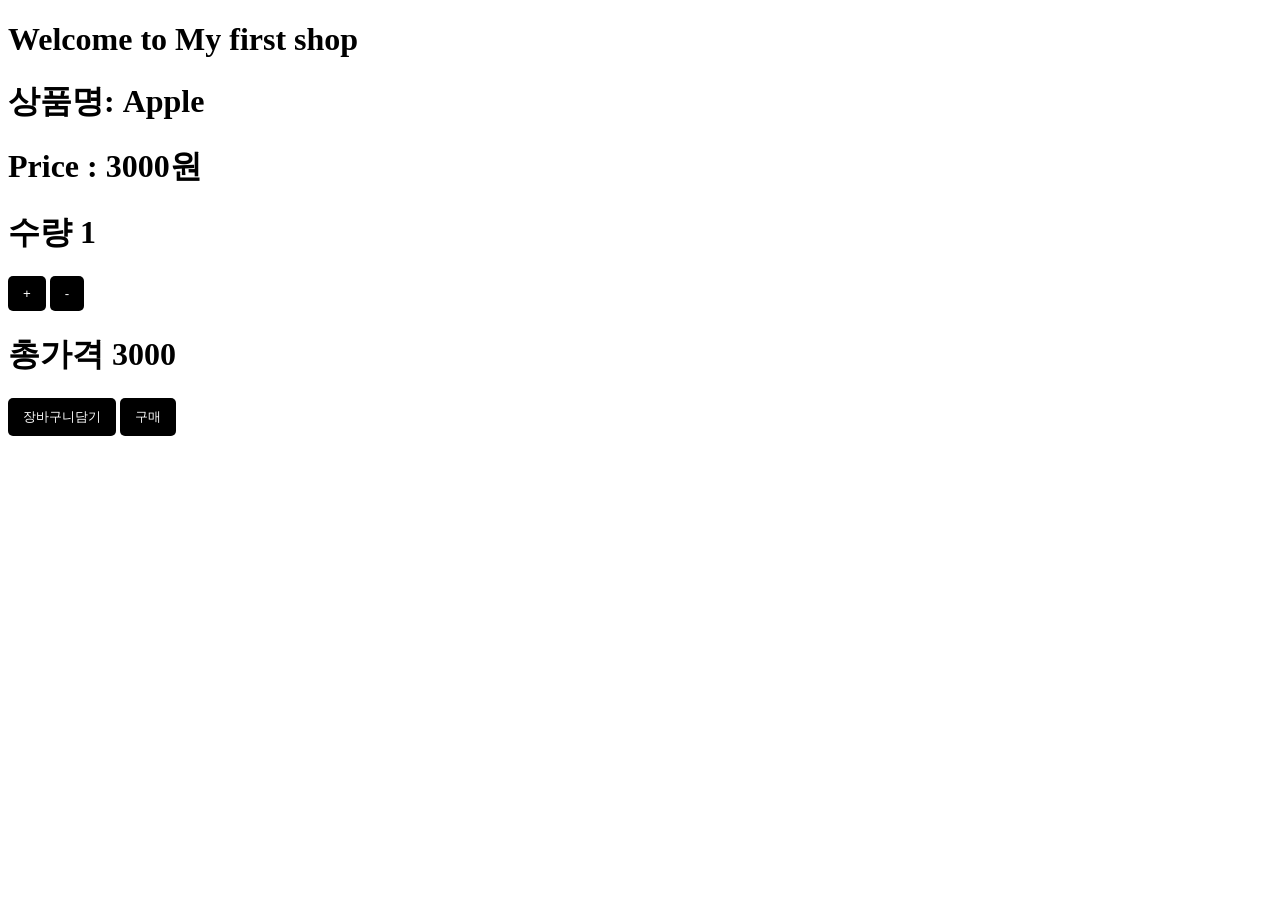
==== index.html @ 37fbaf1c "first commit" ====
<!doctype html>
<html>

<head>
    <title>My first shop</title>
    <meta name="viewport" content="width=device-width, initial-scale=1">
</head>
<style>
    div {
        border: 1px solid grey;
        padding: 20px;
        width: 300px;
    }

    button {
        background: black;
        color: white;
        border: none;
        border-radius: 5px;
        padding: 10px 15px;
        cursor: pointer;
    }

    button:hover {
        background: darkgray;
    }
</style>

<body>
    <h1>Welcome to My first shop</h1>
    <h1>상품명:
        <span id="title">Apple</span>
    </h1>
    <h2 id="message"></h2>
    <h1>Price : 3000원 </h1>
    <h1>수량
        <span id="count">1</span>
    </h1>
    <button onclick="plus()">+</button>
    <button onclick="Minus()">-</button>
    <h1>총가격
        <span id="All">3000</span>
    </h1>
    <button onclick="CartText()" id="cartButton">장바구니담기</button>
    <button onclick="BuyText()" id="buyButton">구매</button>


    <script>
        let isBought = false;
        let isInCart = false;
        let count = 1;
        function plus() {
            if (isInCart == true) {
                alert("장바구니에 담긴 상품입니다.");
                return;
            }
            if (isBought == true) {
                alert("이미 구매한 상품입니다.");
                return;
            }
            if (count < 10) {
                count = count + 1;
                document.getElementById("count").innerText = count;
                document.getElementById("All").innerText = 3000 * count;
            } else {
                alert("최대 수량은 10개입니다.");
            }
        }

        function Minus() {
            if (isInCart == true) {
                alert("장바구니에 담긴 상품입니다.");
                return;
            }
            if (isBought == true) {
                alert("이미 구매한 상품입니다.");
                return;
            }
            if (count > 1) {
                count = count - 1;
            } else {
                alert("최소 수량은 1개입니다.");
            }
            document.getElementById("count").innerText = count;
            document.getElementById("All").innerText = 3000 * count;
        }
        function CartText() {
            if (isBought == true) {
                alert("이미 구매한 상품입니다.");
                return;
            }
            if (isInCart == false) {
                isInCart = true;
                document.getElementById("message").innerText = "장바구니에 담겼습니다.";
                document.getElementById("title").style.color = "red";
                document.getElementById("cartButton").innerText = "장바구니에서 제거";
            } else {
                isInCart = false;
                document.getElementById("message").innerText = "장바구니에서 제거되었습니다.";
                document.getElementById("title").style.color = "black";
                document.getElementById("cartButton").innerText = "장바구니 담기";
            }
        }

        function BuyText() {
            if (isBought == false) {
                isBought = true;
                isInCart = false;
                document.getElementById("title").style.color = "blue";
                document.getElementById("message").innerText = "구매가 완료되었습니다.";
                document.getElementById("buyButton").innerText = "구매 취소";
                alert("구매가 완료되었습니다.");
            } else {
                isBought = false;
                isInCart = false;
                document.getElementById("buyButton").innerText = "구매";
                document.getElementById("message").innerText = "구매가 취소되었습니다.";
                document.getElementById("title").style.color = "black";
                document.getElementById("cartButton").innerText = "장바구니 담기";
                return;
            }


        }
    </script>

</body>

</html>
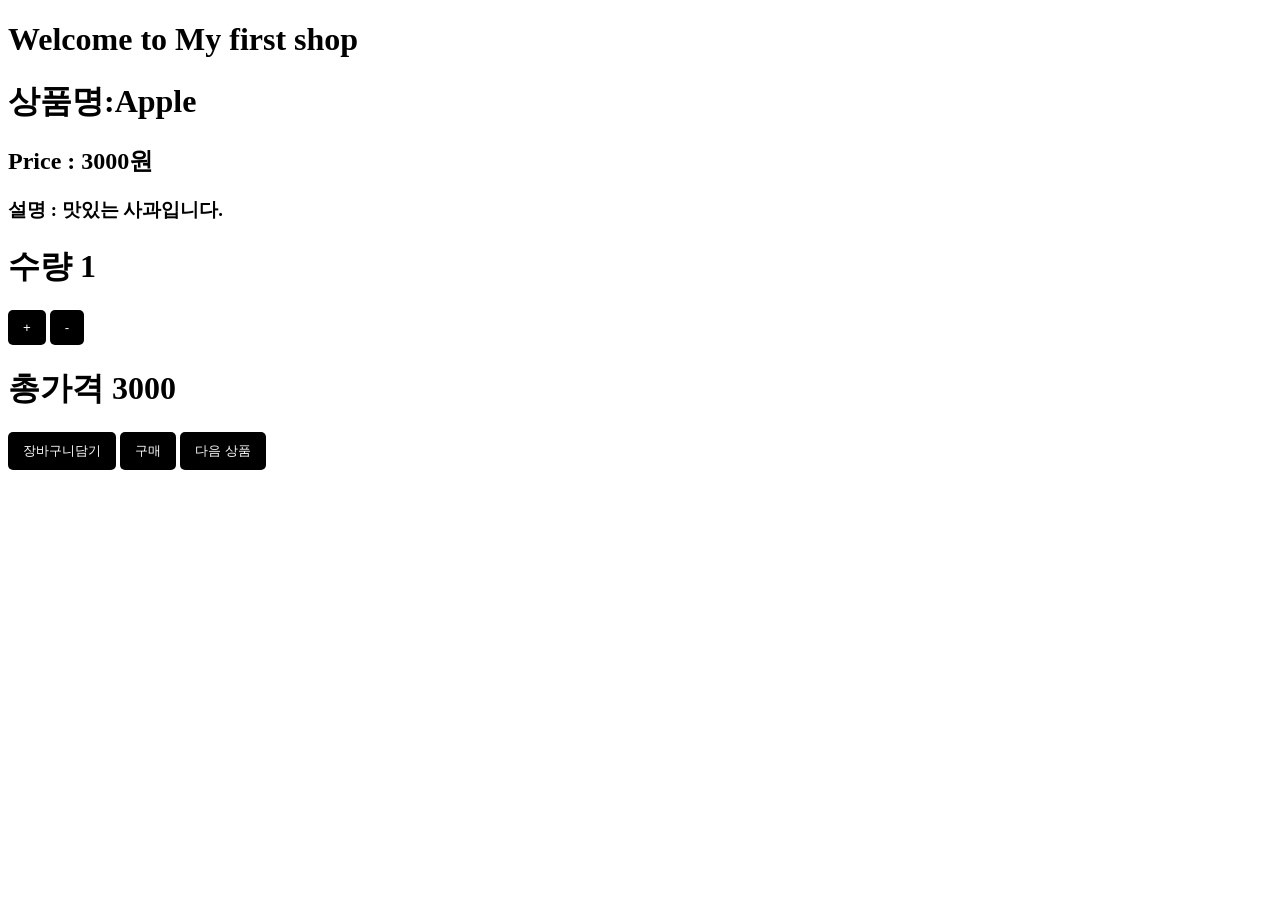
==== commit a10965ef: "next button" ====
--- a/index.html
+++ b/index.html
@@ -1,128 +1,29 @@
 <!doctype html>
 <html>
-
 <head>
     <title>My first shop</title>
     <meta name="viewport" content="width=device-width, initial-scale=1">
+    <link rel="stylesheet" href="index.css">
 </head>
-<style>
-    div {
-        border: 1px solid grey;
-        padding: 20px;
-        width: 300px;
-    }
-
-    button {
-        background: black;
-        color: white;
-        border: none;
-        border-radius: 5px;
-        padding: 10px 15px;
-        cursor: pointer;
-    }
-
-    button:hover {
-        background: darkgray;
-    }
-</style>
 
 <body>
     <h1>Welcome to My first shop</h1>
-    <h1>상품명:
-        <span id="title">Apple</span>
-    </h1>
+    <h1>상품명:<span id="productName"></span></h1>
+    <h2>Price : <span id="price"></span>원 </h2>
+    <h3>설명 : <span id="description"></span></h3>
     <h2 id="message"></h2>
-    <h1>Price : 3000원 </h1>
     <h1>수량
         <span id="count">1</span>
     </h1>
     <button onclick="plus()">+</button>
-    <button onclick="Minus()">-</button>
+    <button onclick="minus()">-</button>
     <h1>총가격
         <span id="All">3000</span>
     </h1>
-    <button onclick="CartText()" id="cartButton">장바구니담기</button>
-    <button onclick="BuyText()" id="buyButton">구매</button>
-
-
-    <script>
-        let isBought = false;
-        let isInCart = false;
-        let count = 1;
-        function plus() {
-            if (isInCart == true) {
-                alert("장바구니에 담긴 상품입니다.");
-                return;
-            }
-            if (isBought == true) {
-                alert("이미 구매한 상품입니다.");
-                return;
-            }
-            if (count < 10) {
-                count = count + 1;
-                document.getElementById("count").innerText = count;
-                document.getElementById("All").innerText = 3000 * count;
-            } else {
-                alert("최대 수량은 10개입니다.");
-            }
-        }
-
-        function Minus() {
-            if (isInCart == true) {
-                alert("장바구니에 담긴 상품입니다.");
-                return;
-            }
-            if (isBought == true) {
-                alert("이미 구매한 상품입니다.");
-                return;
-            }
-            if (count > 1) {
-                count = count - 1;
-            } else {
-                alert("최소 수량은 1개입니다.");
-            }
-            document.getElementById("count").innerText = count;
-            document.getElementById("All").innerText = 3000 * count;
-        }
-        function CartText() {
-            if (isBought == true) {
-                alert("이미 구매한 상품입니다.");
-                return;
-            }
-            if (isInCart == false) {
-                isInCart = true;
-                document.getElementById("message").innerText = "장바구니에 담겼습니다.";
-                document.getElementById("title").style.color = "red";
-                document.getElementById("cartButton").innerText = "장바구니에서 제거";
-            } else {
-                isInCart = false;
-                document.getElementById("message").innerText = "장바구니에서 제거되었습니다.";
-                document.getElementById("title").style.color = "black";
-                document.getElementById("cartButton").innerText = "장바구니 담기";
-            }
-        }
-
-        function BuyText() {
-            if (isBought == false) {
-                isBought = true;
-                isInCart = false;
-                document.getElementById("title").style.color = "blue";
-                document.getElementById("message").innerText = "구매가 완료되었습니다.";
-                document.getElementById("buyButton").innerText = "구매 취소";
-                alert("구매가 완료되었습니다.");
-            } else {
-                isBought = false;
-                isInCart = false;
-                document.getElementById("buyButton").innerText = "구매";
-                document.getElementById("message").innerText = "구매가 취소되었습니다.";
-                document.getElementById("title").style.color = "black";
-                document.getElementById("cartButton").innerText = "장바구니 담기";
-                return;
-            }
-
-
-        }
-    </script>
+    <button onclick="toggleCart()" id="cartButton">장바구니담기</button>
+    <button onclick="buyProduct()" id="buyButton">구매</button>
+    <button onclick="nextProduct()">다음 상품</button>
+    <script src="index.js"></script>
 
 </body>
 
--- a/index.css
+++ b/index.css
@@ -0,0 +1,18 @@
+div {
+        border: 1px solid grey;
+        padding: 20px;
+        width: 300px;
+    }
+
+    button {
+        background: black;
+        color: white;
+        border: none;
+        border-radius: 5px;
+        padding: 10px 15px;
+        cursor: pointer;
+    }
+
+    button:hover {
+        background: darkgray;
+    }
